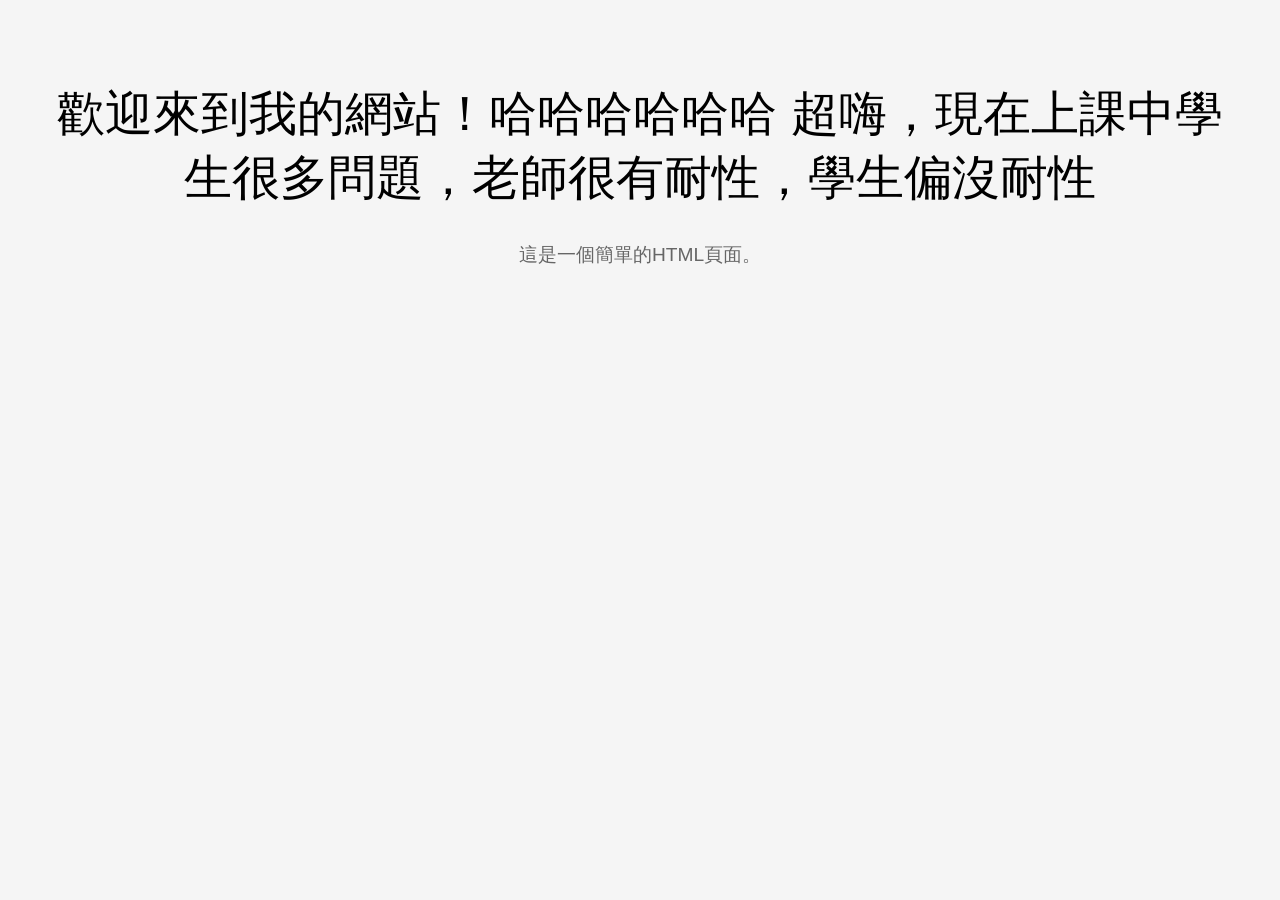
==== index.html @ 18c8eab6 "第一次做網站就上手" ====
<!DOCTYPE html>
<html lang="zh-tw">
<head>
    <meta charset="UTF-8">
    <title>首頁</title>
    <link rel="stylesheet" href="style.css">


<body>
    <h1>歡迎來到我的網站！哈哈哈哈哈哈 超嗨，現在上課中學生很多問題，老師很有耐性，學生偏沒耐性</h1>
    <p>這是一個簡單的HTML頁面。</p>
</body>
</html>
---- style.css ----
body {
    background-color: #f5f5f5;
    font-family: 'Helvetica Neue', sans-serif;
    margin: 0;
    padding: 50px;
    color: #333;
}
h1 {
    color: #000;
    text-align: center;
    font-weight: 300;
    font-size: 3em;
}
p {
    color: #666;
    text-align: center;
    font-size: 1.2em;
}
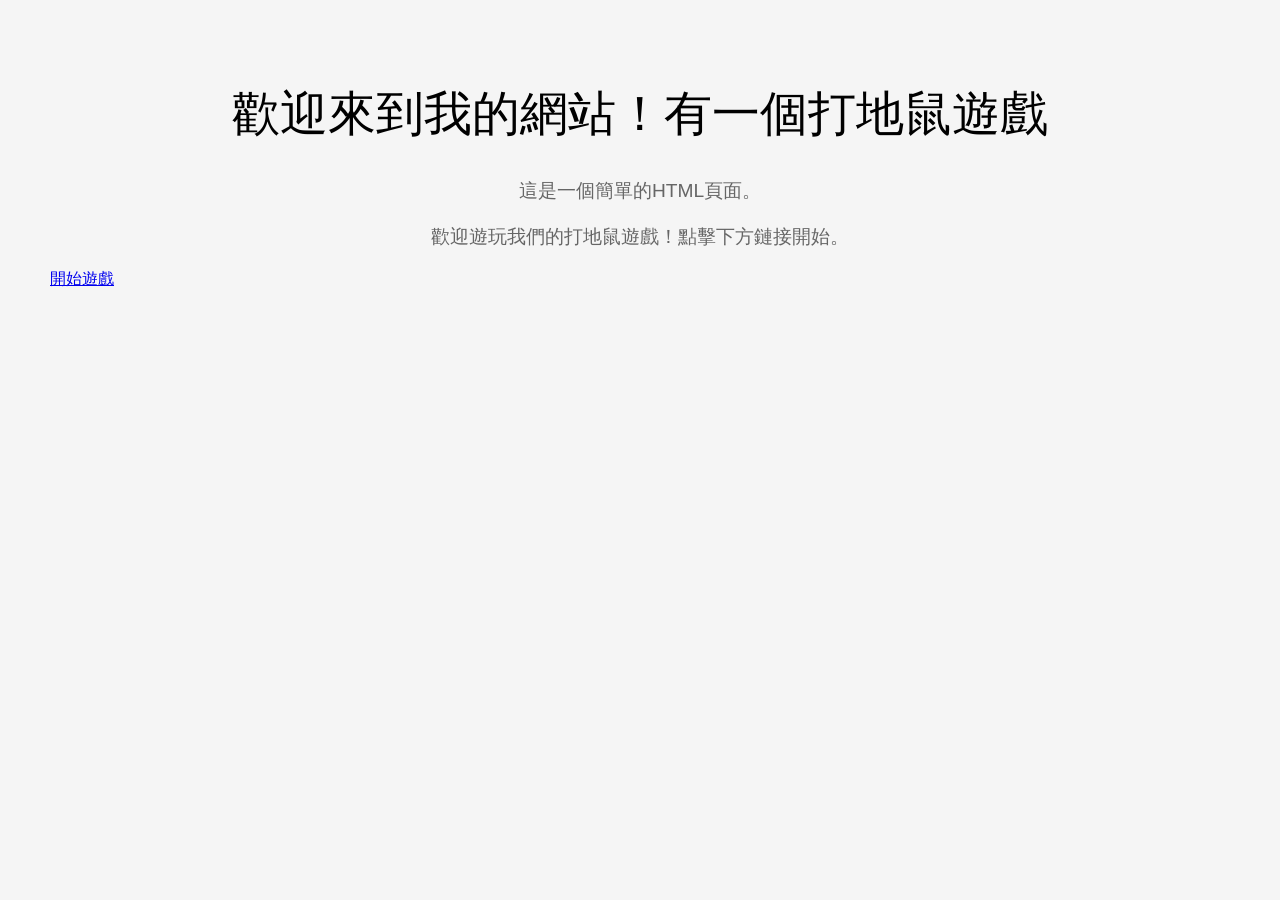
==== commit bbff89ad: "打地鼠遊戲" ====
--- a/index.html
+++ b/index.html
@@ -7,7 +7,8 @@
 
 
 <body>
-    <h1>歡迎來到我的網站！哈哈哈哈哈哈 超嗨，現在上課中學生很多問題，老師很有耐性，學生偏沒耐性</h1>
+    <h1>歡迎來到我的網站！有一個打地鼠遊戲</h1>
     <p>這是一個簡單的HTML頁面。</p>
-</body>
+    <p>歡迎遊玩我們的打地鼠遊戲！點擊下方鏈接開始。</p>
+    <a href="game.html">開始遊戲</a>
 </html>
